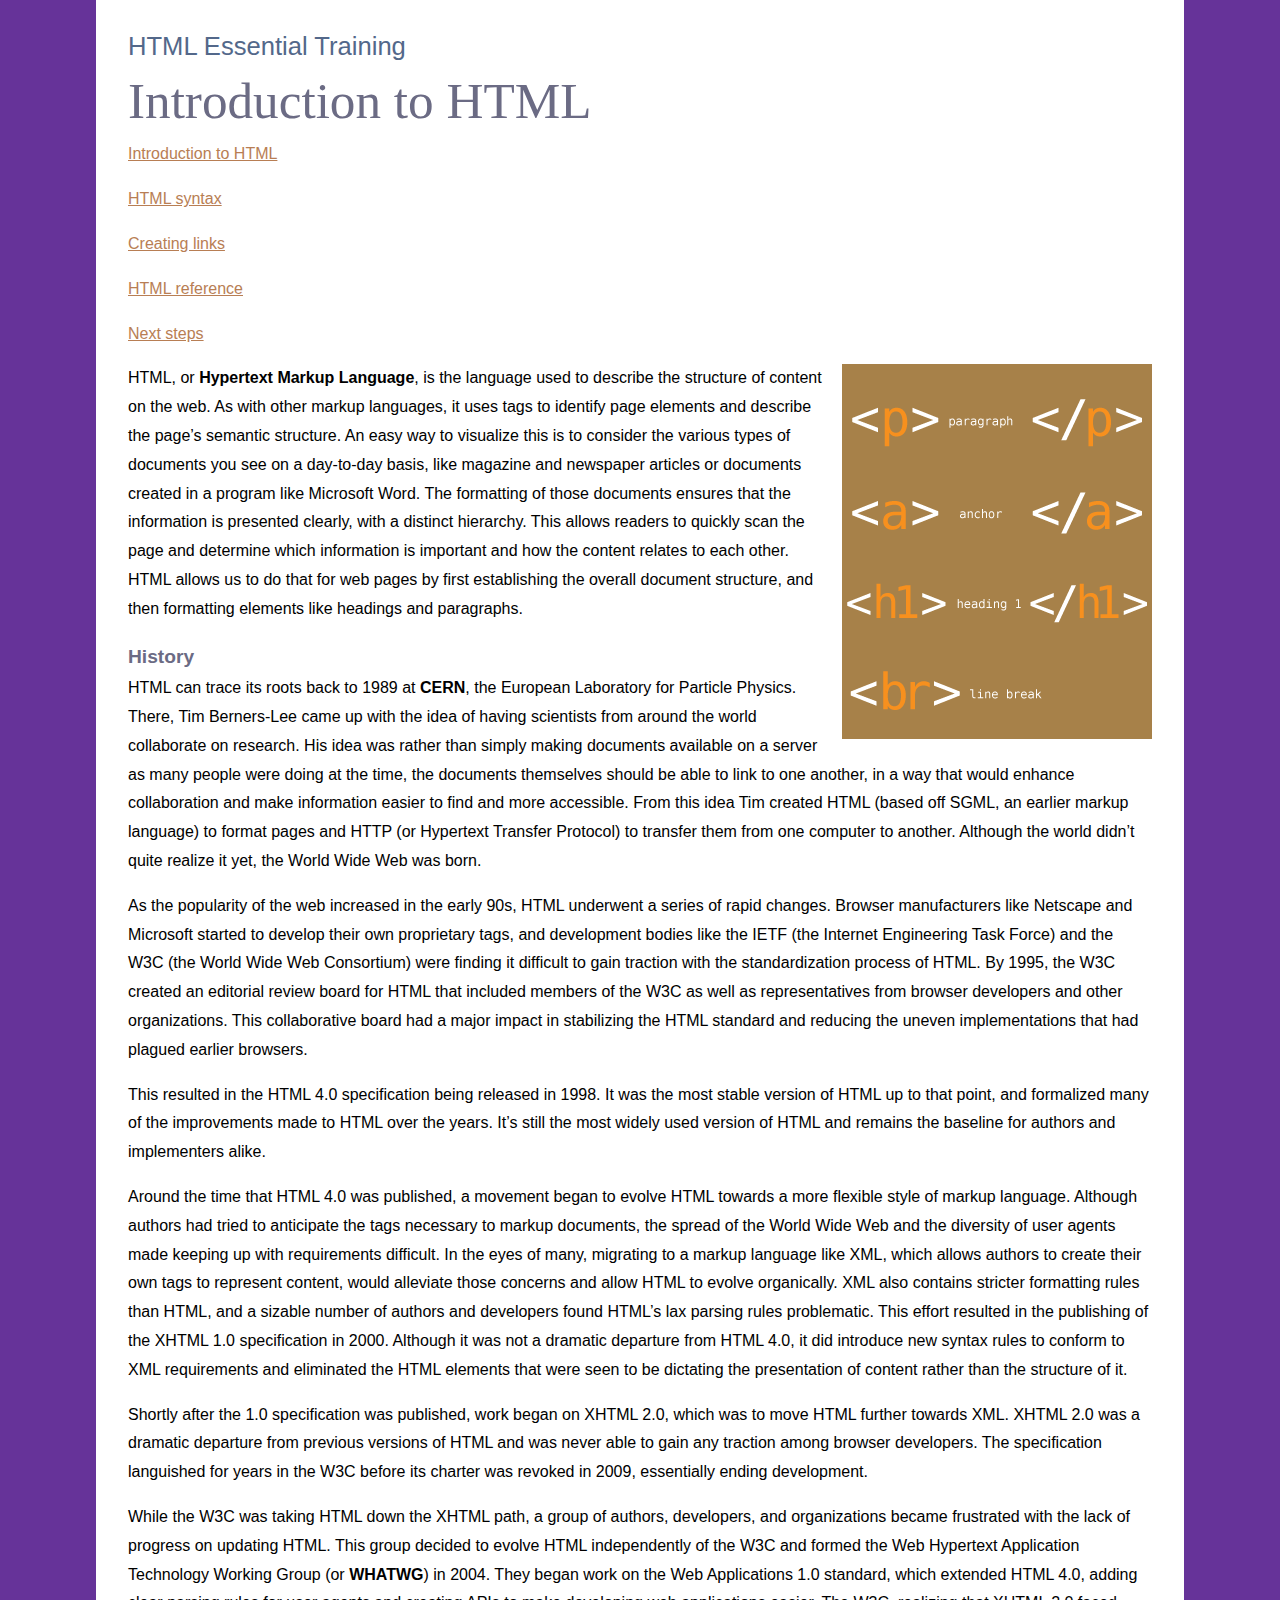
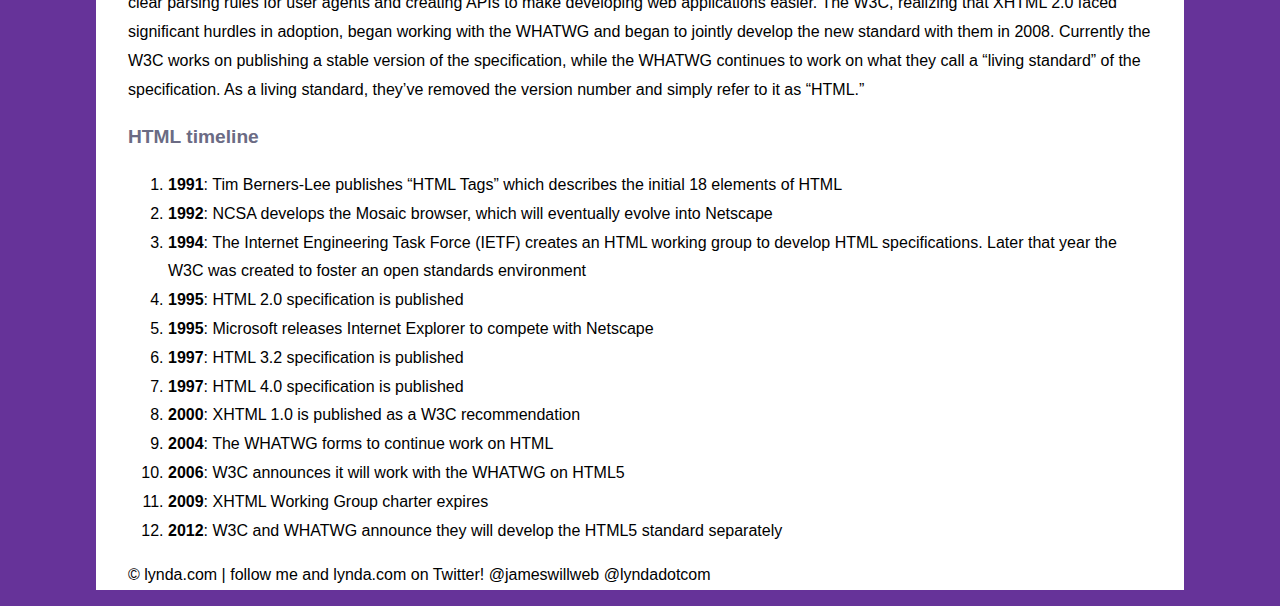
==== Challenge1_Getting_Started_HTML/intro.html @ 523b59c0 "First Challeng" ====
<!DOCTYPE HTML>
<html lang="en">
<head>
<meta charset="utf-8">
<title>Introduction to HTML</title>
<link href="_css/styles.css" rel="stylesheet" type="text/css">
</head>
<body>
<h1>HTML Essential Training</h1>
<h2>Introduction to HTML</h2>
<p><a href="#" title="Introduction to HTML">Introduction to HTML</a></p>
<p><a href="#" title="HTML syntax">HTML syntax</a></p>
<p><a href="#" title="Creating links">Creating links</a></p>
<p><a href="#" title="HTML Reference">HTML reference</a></p>
<p><a href="#" title="Next steps">Next steps</a></p>
<p><img src="_images/tags.png" alt="HTML" width="310" height="375" class="flowRight">HTML, or <b>Hypertext Markup Language</b>, is the language used to describe the structure of content on the web. As with other markup languages, it uses tags to identify page elements and describe the page&rsquo;s semantic structure. An easy way to visualize this is to consider the various types of documents you see on a day-to-day basis, like magazine and newspaper articles or documents created in a program like Microsoft Word. The formatting of those documents ensures that the information is presented clearly, with a distinct hierarchy. This allows readers to quickly scan the page and determine which information is important and how the content relates to each other. HTML allows us to do that for web pages by first establishing the overall document structure, and then formatting elements like headings and paragraphs.</p>

<h3>History</h3>

<p>HTML can trace its roots back to 1989 at <b>CERN</b>, the European Laboratory for Particle Physics. There, Tim Berners-Lee came up with the idea of having scientists from around the world collaborate on research. His idea was rather than simply making documents available on a server as many people were doing at the time, the documents themselves should be able to link to one another, in a way that would enhance collaboration and make information easier to find and more accessible. From this idea Tim created HTML (based off SGML, an earlier markup language) to format pages and HTTP (or Hypertext Transfer Protocol) to transfer them from one computer to another. Although the world didn&rsquo;t quite realize it yet, the World Wide Web was born.</p>

<p>As the popularity of the web increased in the early 90s, HTML underwent a series of rapid changes. Browser manufacturers like Netscape and Microsoft started to develop their own proprietary tags, and development bodies like the IETF (the Internet Engineering Task Force) and the W3C (the World Wide Web Consortium) were finding it difficult to gain traction with the standardization process of HTML. By 1995, the W3C created an editorial review board for HTML that included members of the W3C as well as representatives from browser developers and other organizations. This collaborative board had a major impact in stabilizing the HTML standard and reducing the uneven implementations that had plagued earlier browsers.</p>

<p>This resulted in the HTML 4.0 specification being released in 1998. It was the most stable version of HTML up to that point, and formalized many of the improvements made to HTML over the years. It&rsquo;s still the most widely used version of HTML and remains the baseline for authors and implementers alike.</p>

<p>Around the time that HTML 4.0 was published, a movement began to evolve HTML towards a more flexible style of markup language. Although authors had tried to anticipate the tags necessary to markup documents, the spread of the World Wide Web and the diversity of user agents made keeping up with requirements difficult. In the eyes of many, migrating to a markup language like XML, which allows authors to create their own tags to represent content, would alleviate those concerns and allow HTML to evolve organically. XML also contains stricter formatting rules than HTML, and a sizable number of authors and developers found HTML&rsquo;s lax parsing rules problematic. This effort resulted in the publishing of the XHTML 1.0 specification in 2000. Although it was not a dramatic departure from HTML 4.0, it did introduce new syntax rules to conform to XML requirements and eliminated the HTML elements that were seen to be dictating the presentation of content rather than the structure of it.</p>

<p>Shortly after the 1.0 specification was published, work began on XHTML 2.0, which was to move HTML further towards XML. XHTML 2.0 was a dramatic departure from previous versions of HTML and was never able to gain any traction among browser developers. The specification languished for years in the W3C before its charter was revoked in 2009, essentially ending development.</p>

<p>While the W3C was taking HTML down the XHTML path, a group of authors, developers, and organizations became frustrated with the lack of progress on updating HTML. This group decided to evolve HTML independently of the W3C and formed the Web Hypertext Application Technology Working Group (or <b>WHATWG</b>) in 2004. They began work on the Web Applications 1.0 standard, which extended HTML 4.0, adding clear parsing rules for user agents and creating APIs to make developing web applications easier. The W3C, realizing that XHTML 2.0 faced significant hurdles in adoption, began working with the WHATWG and began to jointly develop the new standard with them in 2008. Currently the W3C works on publishing a stable version of the specification, while the WHATWG continues to work on what they call a &ldquo;living standard&rdquo; of the specification. As a living standard, they&rsquo;ve removed the version number and simply refer to it as &ldquo;HTML.&rdquo;</p>

<h3>HTML timeline</h3>

<ol>
  <li><b>1991</b>: Tim Berners-Lee publishes &ldquo;HTML Tags&rdquo; which describes the initial 18 elements of HTML</li>
  <li><b>1992</b>: NCSA develops the Mosaic browser, which will eventually evolve into Netscape</li>
  <li><b>1994</b>: The Internet Engineering Task Force (IETF) creates an HTML working group to develop HTML specifications. Later that year the W3C was created to foster an open standards environment</li>
  <li><b>1995</b>: HTML 2.0 specification is published</li>
  <li><b>1995</b>: Microsoft releases Internet Explorer to compete with Netscape</li>
  <li><b>1997</b>: HTML 3.2 specification is published</li>
  <li><b>1997</b>: HTML 4.0 specification is published</li>
  <li><b>2000</b>: XHTML 1.0 is published as a W3C recommendation</li>
  <li><b>2004</b>: The WHATWG forms to continue work on HTML</li>
  <li><b>2006</b>: W3C announces it will work with the WHATWG on HTML5</li>
  <li><b>2009</b>: XHTML Working Group charter expires</li>
  <li><b>2012</b>: W3C and WHATWG announce they will develop the HTML5 standard separately</li>
</ol>
<p>&copy; lynda.com | follow me and lynda.com on Twitter! @jameswillweb @lyndadotcom</p>
</body>
</html>
---- Challenge1_Getting_Started_HTML/_css/styles.css ----
html, body {
	background: #663399; /* Beccapurple */
	margin: 0;
}
h1, h2, h3, h4, h5, h6, p {
	margin: 0;
	padding: 0;
}
h1, h2, h3, h4, h5, h6 {
	color: rgb(107, 107, 132);
}
body {
	font-family: Verdana, Geneva, sans-serif;
	font-size: 100%;
	width: 80%;
	margin-right: auto;
	margin-left: auto;
	padding: 2.5% 2.5% 0;
	background: white;
	line-height: 1.8;
}
h1 {
	font: 1.6em Verdana, Geneva, sans-serif;
	margin-bottom: .4em;
	color: rgb(83, 104, 138);
}
h2 {
	font: 3.2em Georgia, "Times New Roman", Times, serif;
	margin-bottom: .2em;
}
h3 {
	font-size: 1.2em;
}
p {
	margin-bottom: 1em;
}
a {
	color: rgb(184, 126, 84);
}
a:hover {
	color: rgb(120, 97, 55);
}
pre {
	font-size: 1.4em;
	color: white;
	padding: .5em 1em;
	border-left: 1em solid #A68048;
	background: #666;
	white-space: pre-wrap;
	white-space: -moz-pre-wrap;
	white-space: -pre-wrap;
	white-space: -o-pre-wrap;
	word-wrap: break-word;
	width: 80%;
}
pre.wrong {
	border-left-color: red;
}
pre.correct {
	border-left-color: green;
}
dt {
	font-style: italic;
	font-size:1.2em;
}
dd {
	margin-bottom: 1.4em;
}
table {
	margin-top: 1em;
}
caption {
	margin: 0;
	padding: 0;
	margin-bottom: 1em;
	text-align: left;
}
td, th {
	padding: 10px;
}
.center {
	text-align: center;
}
header h2 {
	padding-bottom: .2em;
	border-bottom: 1px solid gray;
}
aside {
	padding: 1em;
	background:rgb(83, 104, 138);
	color: white;
	margin-bottom: 1em;
}
aside h4 {
	color: white;
}
footer {
	border-top: 1px solid gray;
	text-align: center;
	font-size: .8em;
	line-height: 4em;
	margin-top: 1em;
}
blockquote {
	font-style: italic;
}
.flowRight {
	float: right;
	margin-left: 10px;
}
.flowLeft {
	float: left;
	margin-right: 10px;
}
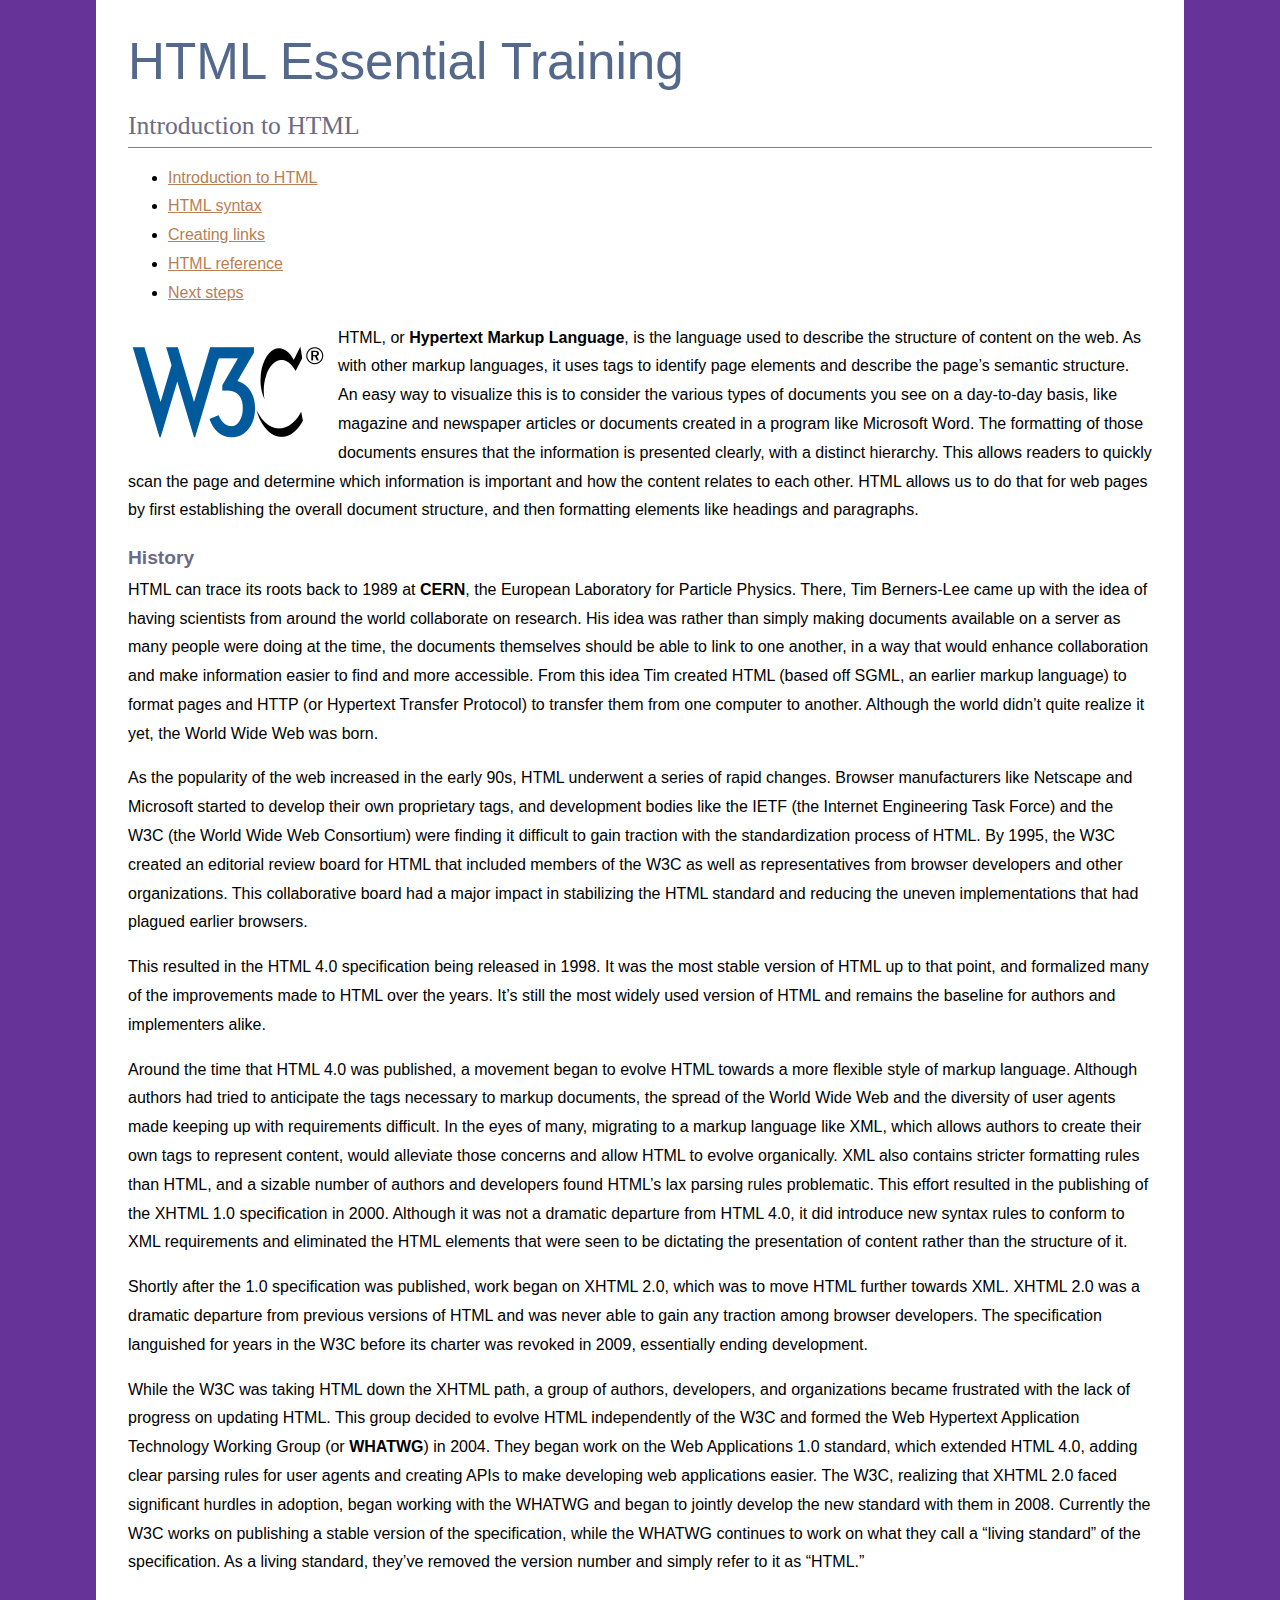
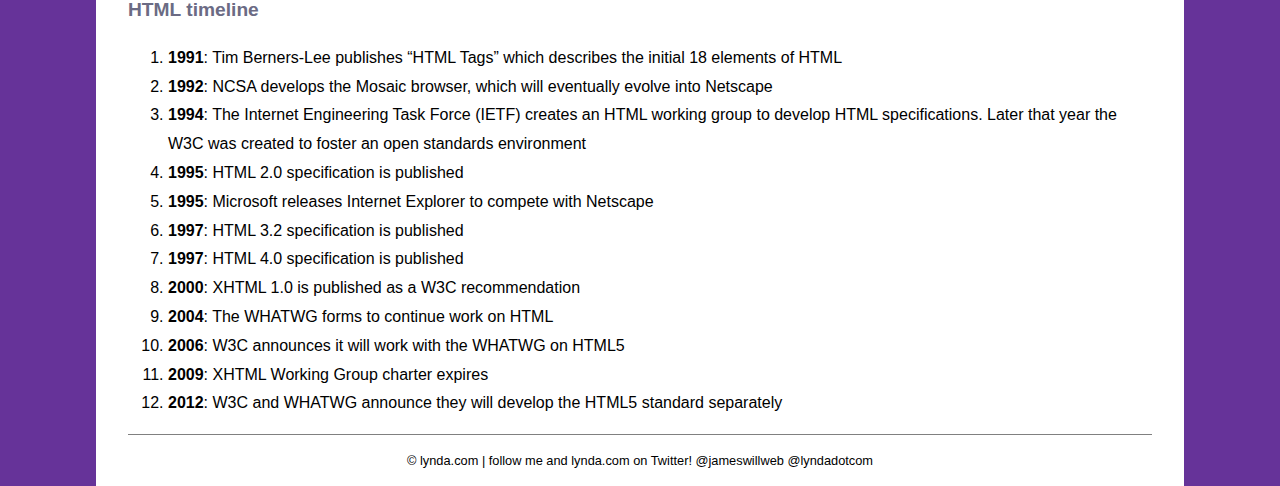
==== commit d8e5f901: "Part 2" ====
--- a/Challenge1_Getting_Started_HTML/intro.html
+++ b/Challenge1_Getting_Started_HTML/intro.html
@@ -6,15 +6,23 @@
 <link href="_css/styles.css" rel="stylesheet" type="text/css">
 </head>
 <body>
+<header>
 <h1>HTML Essential Training</h1>
 <h2>Introduction to HTML</h2>
-<p><a href="#" title="Introduction to HTML">Introduction to HTML</a></p>
-<p><a href="#" title="HTML syntax">HTML syntax</a></p>
-<p><a href="#" title="Creating links">Creating links</a></p>
-<p><a href="#" title="HTML Reference">HTML reference</a></p>
-<p><a href="#" title="Next steps">Next steps</a></p>
-<p><img src="_images/tags.png" alt="HTML" width="310" height="375" class="flowRight">HTML, or <b>Hypertext Markup Language</b>, is the language used to describe the structure of content on the web. As with other markup languages, it uses tags to identify page elements and describe the page&rsquo;s semantic structure. An easy way to visualize this is to consider the various types of documents you see on a day-to-day basis, like magazine and newspaper articles or documents created in a program like Microsoft Word. The formatting of those documents ensures that the information is presented clearly, with a distinct hierarchy. This allows readers to quickly scan the page and determine which information is important and how the content relates to each other. HTML allows us to do that for web pages by first establishing the overall document structure, and then formatting elements like headings and paragraphs.</p>
-
+  <nav>
+   <ul>
+    <li><a href="#" title="Introduction to HTML">Introduction to HTML</a></li>
+    <li><a href="#" title="HTML syntax">HTML syntax</a></li>
+    <li><a href="#" title="Creating links">Creating links</a></li>
+    <li><a href="#" title="HTML Reference">HTML reference</a></li>
+    <li><a href="#" title="Next steps">Next steps</a></li>
+   </ul>
+  </nav>
+ </header>
+ <main>
+ <article>
+<p><img src="_images/200px-W3C_Icon.png" alt="W3C logo" width="200" height="136" class="flowLeft">HTML, or <b>Hypertext Markup Language</b>, is the language used to describe the structure of content on the web. As with other markup languages, it uses tags to identify page elements and describe the page&rsquo;s semantic structure. An easy way to visualize this is to consider the various types of documents you see on a day-to-day basis, like magazine and newspaper articles or documents created in a program like Microsoft Word. The formatting of those documents ensures that the information is presented clearly, with a distinct hierarchy. This allows readers to quickly scan the page and determine which information is important and how the content relates to each other. HTML allows us to do that for web pages by first establishing the overall document structure, and then formatting elements like headings and paragraphs.</p>
+<section>
 <h3>History</h3>
 
 <p>HTML can trace its roots back to 1989 at <b>CERN</b>, the European Laboratory for Particle Physics. There, Tim Berners-Lee came up with the idea of having scientists from around the world collaborate on research. His idea was rather than simply making documents available on a server as many people were doing at the time, the documents themselves should be able to link to one another, in a way that would enhance collaboration and make information easier to find and more accessible. From this idea Tim created HTML (based off SGML, an earlier markup language) to format pages and HTTP (or Hypertext Transfer Protocol) to transfer them from one computer to another. Although the world didn&rsquo;t quite realize it yet, the World Wide Web was born.</p>
@@ -28,7 +36,8 @@
 <p>Shortly after the 1.0 specification was published, work began on XHTML 2.0, which was to move HTML further towards XML. XHTML 2.0 was a dramatic departure from previous versions of HTML and was never able to gain any traction among browser developers. The specification languished for years in the W3C before its charter was revoked in 2009, essentially ending development.</p>
 
 <p>While the W3C was taking HTML down the XHTML path, a group of authors, developers, and organizations became frustrated with the lack of progress on updating HTML. This group decided to evolve HTML independently of the W3C and formed the Web Hypertext Application Technology Working Group (or <b>WHATWG</b>) in 2004. They began work on the Web Applications 1.0 standard, which extended HTML 4.0, adding clear parsing rules for user agents and creating APIs to make developing web applications easier. The W3C, realizing that XHTML 2.0 faced significant hurdles in adoption, began working with the WHATWG and began to jointly develop the new standard with them in 2008. Currently the W3C works on publishing a stable version of the specification, while the WHATWG continues to work on what they call a &ldquo;living standard&rdquo; of the specification. As a living standard, they&rsquo;ve removed the version number and simply refer to it as &ldquo;HTML.&rdquo;</p>
-
+    </section>
+    <section>
 <h3>HTML timeline</h3>
 
 <ol>
@@ -45,6 +54,9 @@
   <li><b>2009</b>: XHTML Working Group charter expires</li>
   <li><b>2012</b>: W3C and WHATWG announce they will develop the HTML5 standard separately</li>
 </ol>
-<p>&copy; lynda.com | follow me and lynda.com on Twitter! @jameswillweb @lyndadotcom</p>
+   </section>
+    </article>
+  </main>
+<footer>&copy; lynda.com | follow me and lynda.com on Twitter! @jameswillweb @lyndadotcom</footer>
 </body>
 </html>--- a/Challenge1_Getting_Started_HTML/_css/styles.css
+++ b/Challenge1_Getting_Started_HTML/_css/styles.css
@@ -20,12 +20,12 @@
 	line-height: 1.8;
 }
 h1 {
-	font: 1.6em Verdana, Geneva, sans-serif;
+	font: 3.2em Verdana, Geneva, sans-serif;
 	margin-bottom: .4em;
 	color: rgb(83, 104, 138);
 }
 h2 {
-	font: 3.2em Georgia, "Times New Roman", Times, serif;
+	font: 1.6em Georgia, "Times New Roman", Times, serif;
 	margin-bottom: .2em;
 }
 h3 {
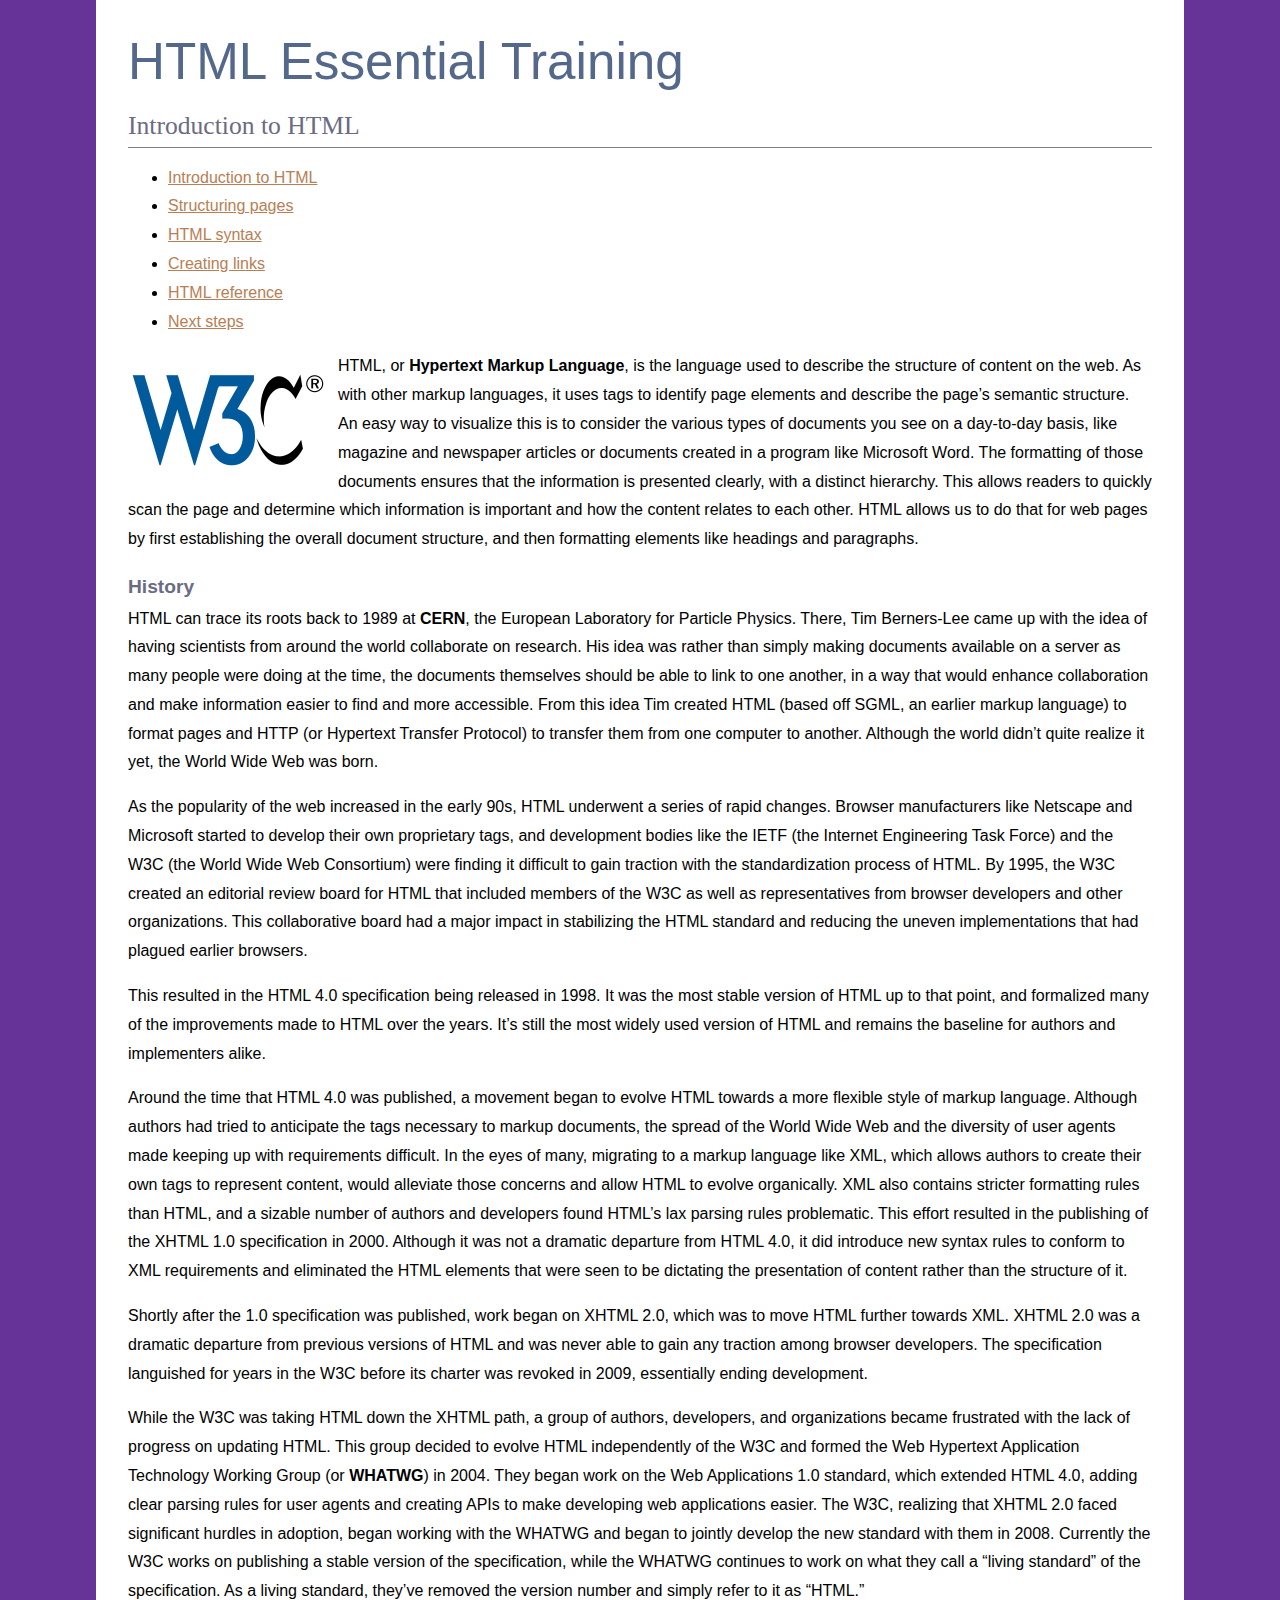
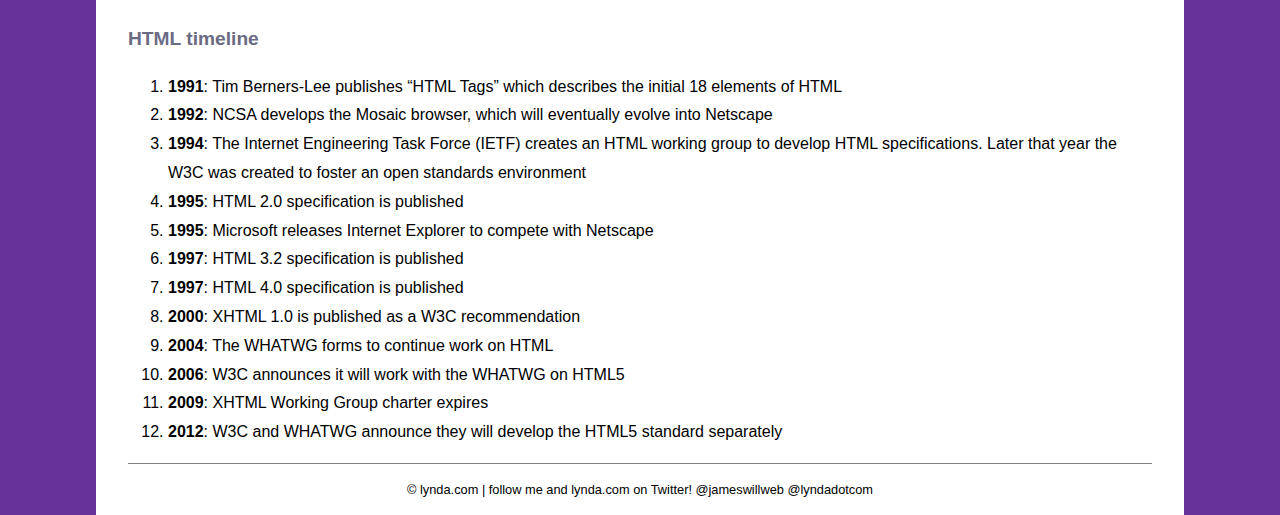
==== commit e52d775a: "Creating Links" ====
--- a/Challenge1_Getting_Started_HTML/intro.html
+++ b/Challenge1_Getting_Started_HTML/intro.html
@@ -11,11 +11,12 @@
 <h2>Introduction to HTML</h2>
   <nav>
    <ul>
-    <li><a href="#" title="Introduction to HTML">Introduction to HTML</a></li>
-    <li><a href="#" title="HTML syntax">HTML syntax</a></li>
-    <li><a href="#" title="Creating links">Creating links</a></li>
-    <li><a href="#" title="HTML Reference">HTML reference</a></li>
-    <li><a href="#" title="Next steps">Next steps</a></li>
+     <li><a href="intro.html" title="Introduction to HTML">Introduction to HTML</a></li>
+     <li><a href="structure.html" title="Structuring pages">Structuring pages</a></li>
+     <li><a href="syntax.html" title="HTML syntax">HTML syntax</a></li>
+     <li><a href="links.html" title="Creating links">Creating links</a></li>
+     <li><a href="reference.html" title="HTML Reference">HTML reference</a></li>
+     <li><a href="next.html" title="Next steps">Next steps</a></li>
    </ul>
   </nav>
  </header>
@@ -57,6 +58,6 @@
    </section>
     </article>
   </main>
-<footer>&copy; lynda.com | follow me and lynda.com on Twitter! @jameswillweb @lyndadotcom</footer>
+<footer class="footer">&copy; lynda.com | follow me and lynda.com on Twitter! @jameswillweb @lyndadotcom</footer>
 </body>
 </html>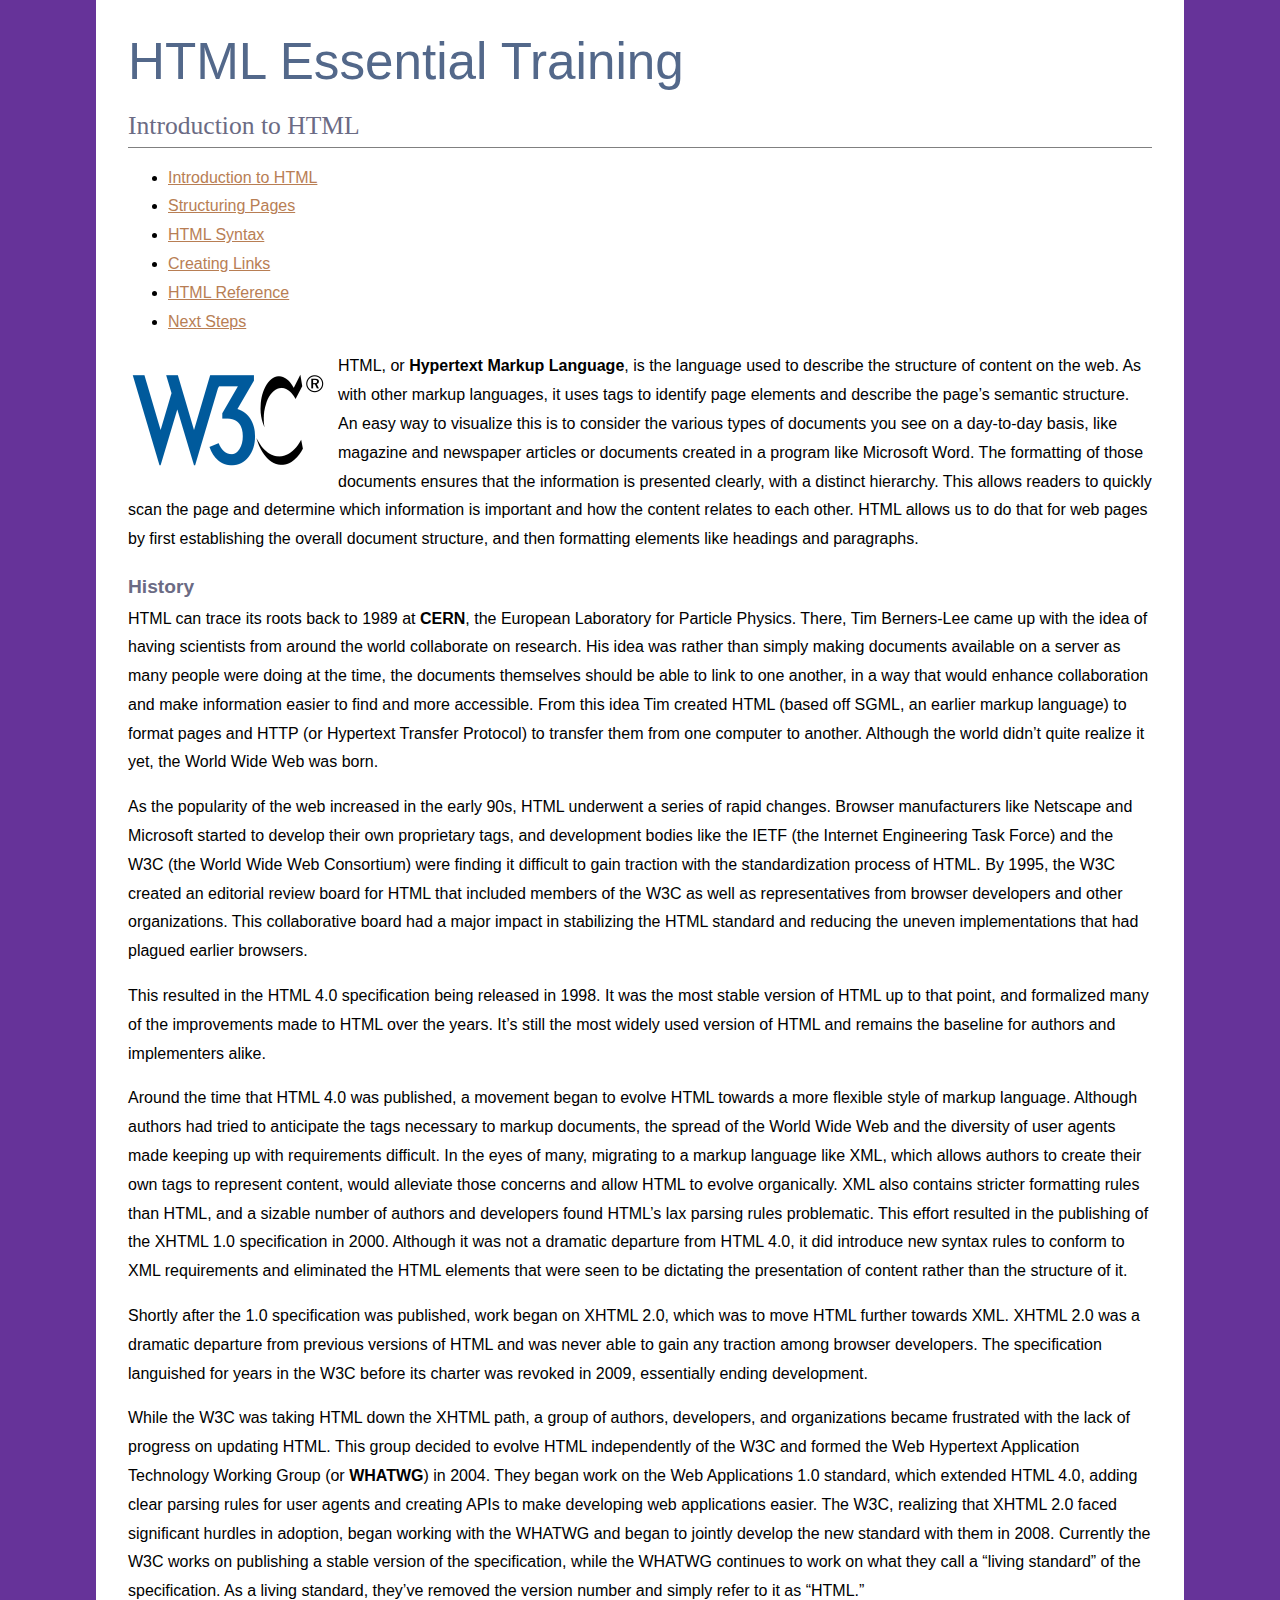
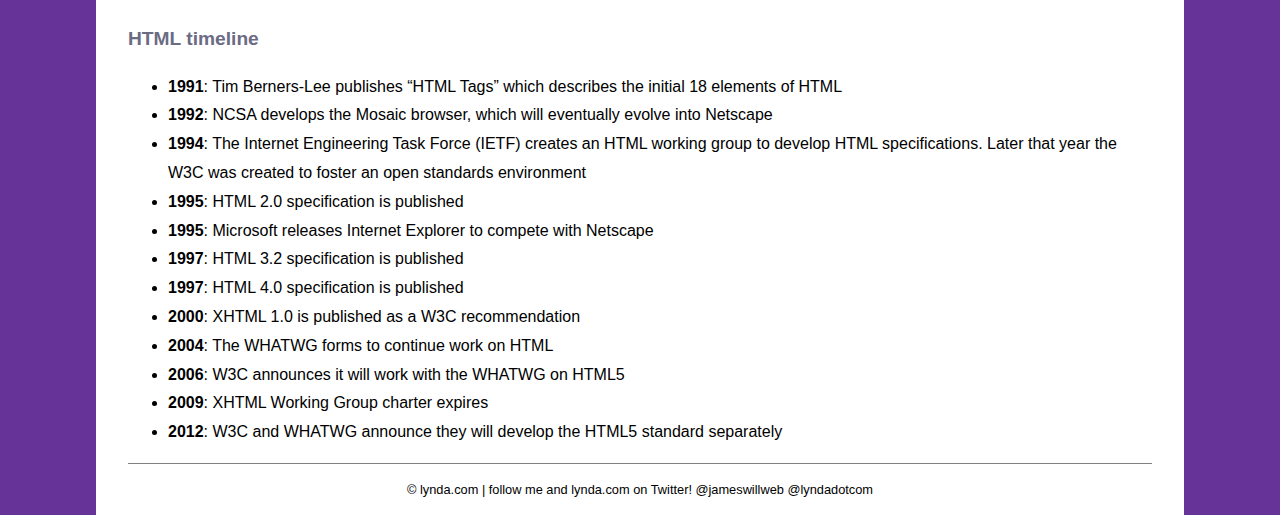
==== commit dc3fc759: "Creating Lists" ====
--- a/Challenge1_Getting_Started_HTML/intro.html
+++ b/Challenge1_Getting_Started_HTML/intro.html
@@ -12,11 +12,11 @@
   <nav>
    <ul>
      <li><a href="intro.html" title="Introduction to HTML">Introduction to HTML</a></li>
-     <li><a href="structure.html" title="Structuring pages">Structuring pages</a></li>
-     <li><a href="syntax.html" title="HTML syntax">HTML syntax</a></li>
-     <li><a href="links.html" title="Creating links">Creating links</a></li>
-     <li><a href="reference.html" title="HTML Reference">HTML reference</a></li>
-     <li><a href="next.html" title="Next steps">Next steps</a></li>
+     <li><a href="structure.html" title="Structuring pages">Structuring Pages</a></li>
+     <li><a href="syntax.html" title="HTML syntax">HTML Syntax</a></li>
+     <li><a href="links.html" title="Creating links">Creating Links</a></li>
+     <li><a href="reference.html" title="HTML Reference">HTML Reference</a></li>
+     <li><a href="next.html" title="Next steps">Next Steps</a></li>
    </ul>
   </nav>
  </header>
@@ -25,7 +25,7 @@
 <p><img src="_images/200px-W3C_Icon.png" alt="W3C logo" width="200" height="136" class="flowLeft">HTML, or <b>Hypertext Markup Language</b>, is the language used to describe the structure of content on the web. As with other markup languages, it uses tags to identify page elements and describe the page&rsquo;s semantic structure. An easy way to visualize this is to consider the various types of documents you see on a day-to-day basis, like magazine and newspaper articles or documents created in a program like Microsoft Word. The formatting of those documents ensures that the information is presented clearly, with a distinct hierarchy. This allows readers to quickly scan the page and determine which information is important and how the content relates to each other. HTML allows us to do that for web pages by first establishing the overall document structure, and then formatting elements like headings and paragraphs.</p>
 <section>
 <h3>History</h3>
-
+    
 <p>HTML can trace its roots back to 1989 at <b>CERN</b>, the European Laboratory for Particle Physics. There, Tim Berners-Lee came up with the idea of having scientists from around the world collaborate on research. His idea was rather than simply making documents available on a server as many people were doing at the time, the documents themselves should be able to link to one another, in a way that would enhance collaboration and make information easier to find and more accessible. From this idea Tim created HTML (based off SGML, an earlier markup language) to format pages and HTTP (or Hypertext Transfer Protocol) to transfer them from one computer to another. Although the world didn&rsquo;t quite realize it yet, the World Wide Web was born.</p>
 
 <p>As the popularity of the web increased in the early 90s, HTML underwent a series of rapid changes. Browser manufacturers like Netscape and Microsoft started to develop their own proprietary tags, and development bodies like the IETF (the Internet Engineering Task Force) and the W3C (the World Wide Web Consortium) were finding it difficult to gain traction with the standardization process of HTML. By 1995, the W3C created an editorial review board for HTML that included members of the W3C as well as representatives from browser developers and other organizations. This collaborative board had a major impact in stabilizing the HTML standard and reducing the uneven implementations that had plagued earlier browsers.</p>
@@ -37,11 +37,12 @@
 <p>Shortly after the 1.0 specification was published, work began on XHTML 2.0, which was to move HTML further towards XML. XHTML 2.0 was a dramatic departure from previous versions of HTML and was never able to gain any traction among browser developers. The specification languished for years in the W3C before its charter was revoked in 2009, essentially ending development.</p>
 
 <p>While the W3C was taking HTML down the XHTML path, a group of authors, developers, and organizations became frustrated with the lack of progress on updating HTML. This group decided to evolve HTML independently of the W3C and formed the Web Hypertext Application Technology Working Group (or <b>WHATWG</b>) in 2004. They began work on the Web Applications 1.0 standard, which extended HTML 4.0, adding clear parsing rules for user agents and creating APIs to make developing web applications easier. The W3C, realizing that XHTML 2.0 faced significant hurdles in adoption, began working with the WHATWG and began to jointly develop the new standard with them in 2008. Currently the W3C works on publishing a stable version of the specification, while the WHATWG continues to work on what they call a &ldquo;living standard&rdquo; of the specification. As a living standard, they&rsquo;ve removed the version number and simply refer to it as &ldquo;HTML.&rdquo;</p>
+    
     </section>
     <section>
 <h3>HTML timeline</h3>
 
-<ol>
+<ul>
   <li><b>1991</b>: Tim Berners-Lee publishes &ldquo;HTML Tags&rdquo; which describes the initial 18 elements of HTML</li>
   <li><b>1992</b>: NCSA develops the Mosaic browser, which will eventually evolve into Netscape</li>
   <li><b>1994</b>: The Internet Engineering Task Force (IETF) creates an HTML working group to develop HTML specifications. Later that year the W3C was created to foster an open standards environment</li>
@@ -54,7 +55,7 @@
   <li><b>2006</b>: W3C announces it will work with the WHATWG on HTML5</li>
   <li><b>2009</b>: XHTML Working Group charter expires</li>
   <li><b>2012</b>: W3C and WHATWG announce they will develop the HTML5 standard separately</li>
-</ol>
+</ul>
    </section>
     </article>
   </main>
